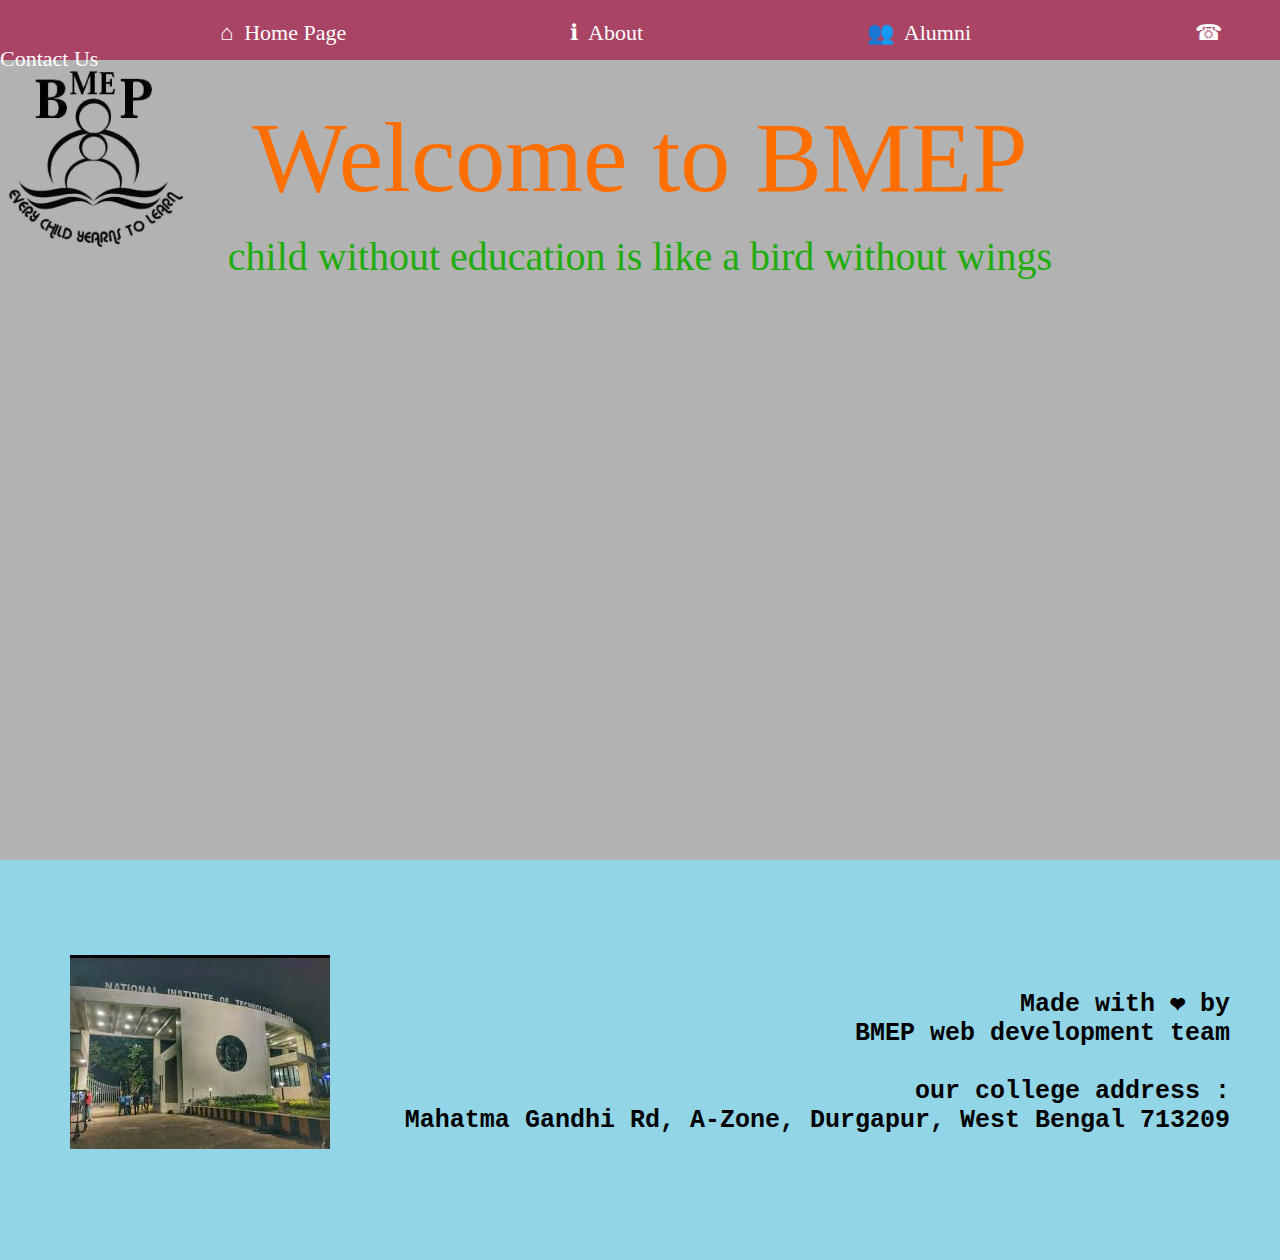
==== index.html @ acc05de2 "Add files via upload" ====
<!DOCTYPE html>
<html lang="en">
<head>
    <meta charset="UTF-8">
    <meta name="viewport" content="width=device-width, initial-scale=1.0">
    <title>Home Page</title>
    <link rel="stylesheet" href="style.css">
</head>
<body>
    <header>
        <div id="nav-bar">
            <a id="nav-links" href="index.html">&#8962;&nbsp;  
                Home Page</a>
            <a id="nav-links" href="about.html">&#8505;&nbsp; 
                About</a>
            <a id="nav-links" href="alumni.html">&#128101;&nbsp; 
                Alumni</a>
            <a id="nav-links" href="contact.html">&#9742;&nbsp;   
                Contact Us</a>
        </div>
    </header>
    <div id="content">
        <div id="welcome">Welcome to BMEP</div>
        <br><div id="quote">child without education is like a bird without wings</div> 
        <div class="img"></div>
    </div>
    <footer>
        <div id="home-footer">
            <pre id="foot-matter">
            Made with &#10084; by
            BMEP web development team

            our college address :
            Mahatma Gandhi Rd, A-Zone, Durgapur, West Bengal 713209</pre>
            <div id="nitdgp">
            <img id="nit" src="[data-uri]">
        </div>
        </div>
    </footer>
</body>
</html>
---- style.css ----
*{
    padding: 0;
    margin: 0;
    box-sizing: border-box;
    
}
#nav-bar{
    background-color: #AA4465;
    height: 60px;
    padding-top: 20px;
}
#nav-links{
    margin-left: 220px;
    color: white;
    text-decoration: none;
    font-size: 22px;
}
#home-footer{
    background-color: #92D5E6;
    height: 400px;
}
#foot-matter{
    text-align: end;
    font-weight: bold;
    font-size:25px ;
    padding-top: 10%;
    padding-right: 50px;
}
#welcome{
    padding-top: 40px;
    font-size: 100px;
    color: rgb(255, 111, 0);
    font-family: fantasy;
    margin-left: -0px;
    font-family:fantasy;
}
#quote{
    text-align: center;
    font-family:Impact, Haettenschweiler, 'Arial Narrow Bold', sans-serif;
    font-size: 40px;
    color: rgb(33, 172, 14);
    font-weight: 500;
    font-family:fantasy;
}
#nit{
    padding-left: 40px;
    margin-top: -220px;
}
#content{
    background-image: url(https://give.do/blog/wp-content/uploads/2023/09/Smile-Foundation-transforming-lives-through-civic-driven-change-scaled.jpg);
    background-position: center;
    background-repeat: no-repeat;
    background-size: cover;
    height: 800px;
    text-align: center;
    background-color: rgba(0, 0, 0, 0.3);
    background-blend-mode: darken;
}
#logo{
    padding-left: 8%;
    padding-top: 4%;
}
#nitdgp{
    padding-left: 30px
}
#contact-head{
    background-color:#DBC2CF ;
    height: 100px;
}
#contact-us{
    font-weight: 50px;
    color: #580791;
    text-align: center;
    padding-top: 30px;
}
#contact-content{
    text-align: center;
    background-color: #D3F6DB;
}
.headings{
    color:#004D25 ;
    font-size: 40px;
}
#name{
    background-color: #E8FAE8;
    text-align: center;
    width: 190px;
}
#feedback{
    background-color: #E8FAE8;
    text-align: center;
    width: 190px;
    border-style: solid;
    border-width: 4px;
}
#submit{
    border-radius: 30%;
    height: 30px;
    width: 80px;
    color: #004D25;
    background-color: #E8FAE8;
}
.img{
    background-image: url("bmep.png");
    background-size: cover;
    width:200px;
    height:200px;
    margin-top:-220px;
}
#details{
    color: rgb(57, 27, 177);
    font-size: 30px;
    font-weight: 400;
    font-family: 'Gill Sans', 'Gill Sans MT', Calibri, 'Trebuchet MS', sans-serif;
}
#about-content{
    background-color:#E8FAE8 ;
    height: 800px;
}
#about-heading{
    font-size: 40px;
    text-align: center;
    color: #580791;
}
#team-content{
    background-color:#E8FAE8  ;
    height: 800px;
}
#team-heading{
    color: #6a0c2a;
    text-align: center;
    font-size: 40px;
}
#list{
    color: rgb(57, 27, 177);
    font-size: 30px;
    text-align: center;
    font-family:'Lucida Sans', 'Lucida Sans Regular', 'Lucida Grande', 'Lucida Sans Unicode', Geneva, Verdana, sans-serif;
}
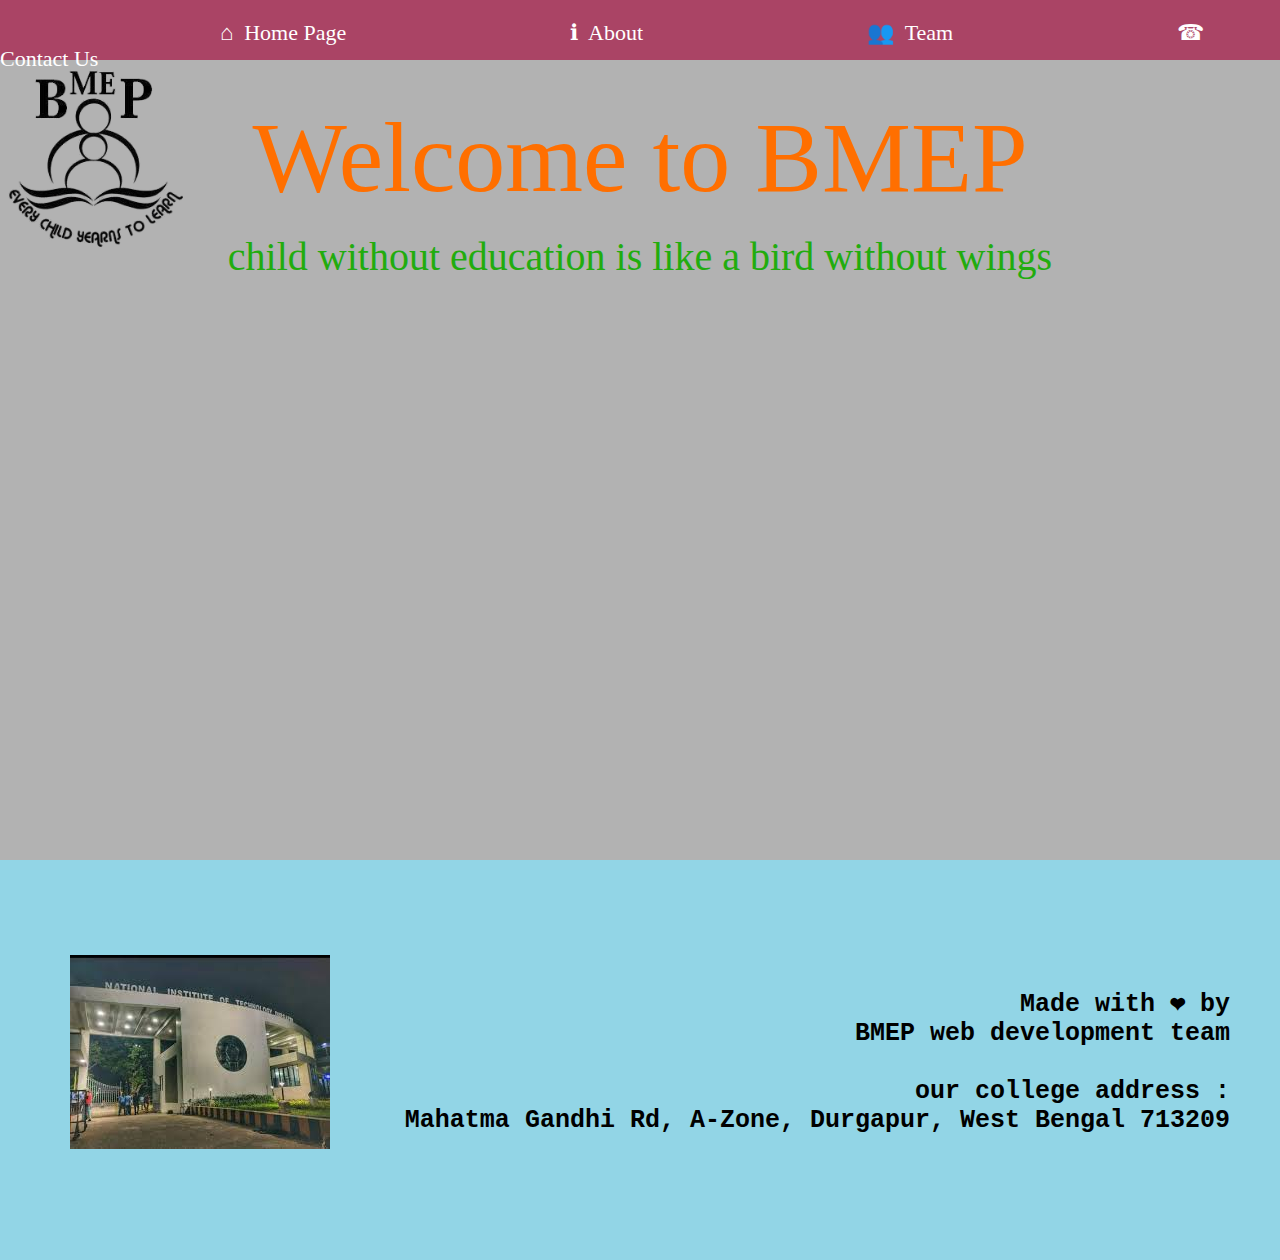
==== commit 5198a525: "Update index.html" ====
--- a/index.html
+++ b/index.html
@@ -5,6 +5,8 @@
     <meta name="viewport" content="width=device-width, initial-scale=1.0">
     <title>Home Page</title>
     <link rel="stylesheet" href="style.css">
+    <meta name="viewport" content="width=device-width, initial-scale=1">
+
 </head>
 <body>
     <header>
@@ -13,8 +15,8 @@
                 Home Page</a>
             <a id="nav-links" href="about.html">&#8505;&nbsp; 
                 About</a>
-            <a id="nav-links" href="alumni.html">&#128101;&nbsp; 
-                Alumni</a>
+            <a id="nav-links" href="team.html">&#128101;&nbsp; 
+                Team</a>
             <a id="nav-links" href="contact.html">&#9742;&nbsp;   
                 Contact Us</a>
         </div>
@@ -38,4 +40,4 @@
         </div>
     </footer>
 </body>
-</html>+</html>
